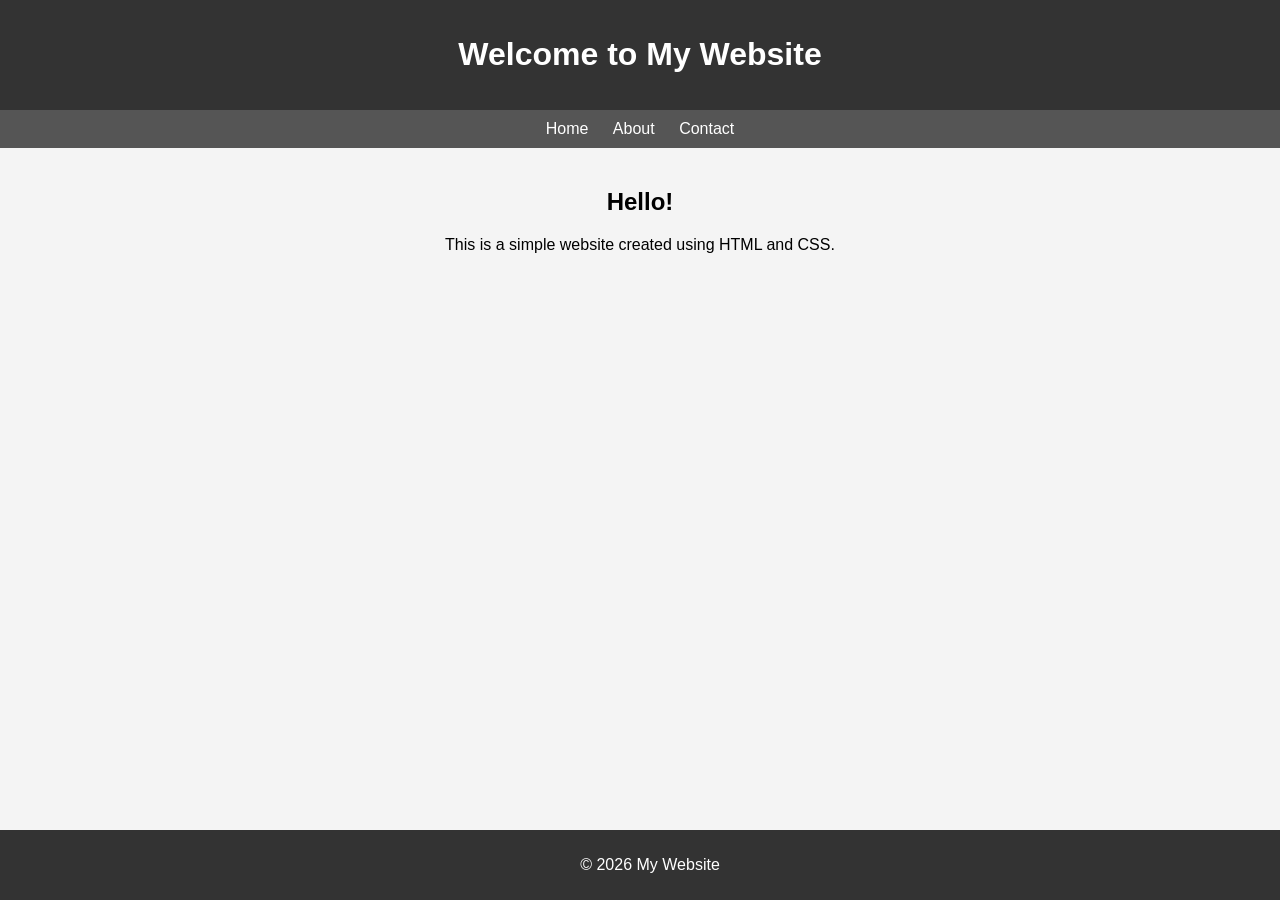
==== index.html @ 1ecb0410 "first commit" ====
<!DOCTYPE html>
<html>
<head>
    <title>My First Website</title>
    <style>
        body {
            font-family: Arial, sans-serif;
            background-color: #f4f4f4;
            text-align: center;
            margin: 0;
            padding: 0;
        }

        header {
            background-color: #333;
            color: white;
            padding: 15px;
        }

        nav {
            background-color: #555;
            padding: 10px;
        }

        nav a {
            color: white;
            text-decoration: none;
            margin: 10px;
        }

        section {
            padding: 20px;
        }

        footer {
            background-color: #333;
            color: white;
            padding: 10px;
            position: fixed;
            width: 100%;
            bottom: 0;
        }
    </style>
</head>

<body>

<header>
    <h1>Welcome to My Website</h1>
</header>

<nav>
    <a href="#">Home</a>
    <a href="#">About</a>
    <a href="#">Contact</a>
</nav>

<section>
    <h2>Hello!</h2>
    <p>This is a simple website created using HTML and CSS.</p>
</section>

<footer>
    <p>© 2026 My Website</p>
</footer>

</body>
</html>
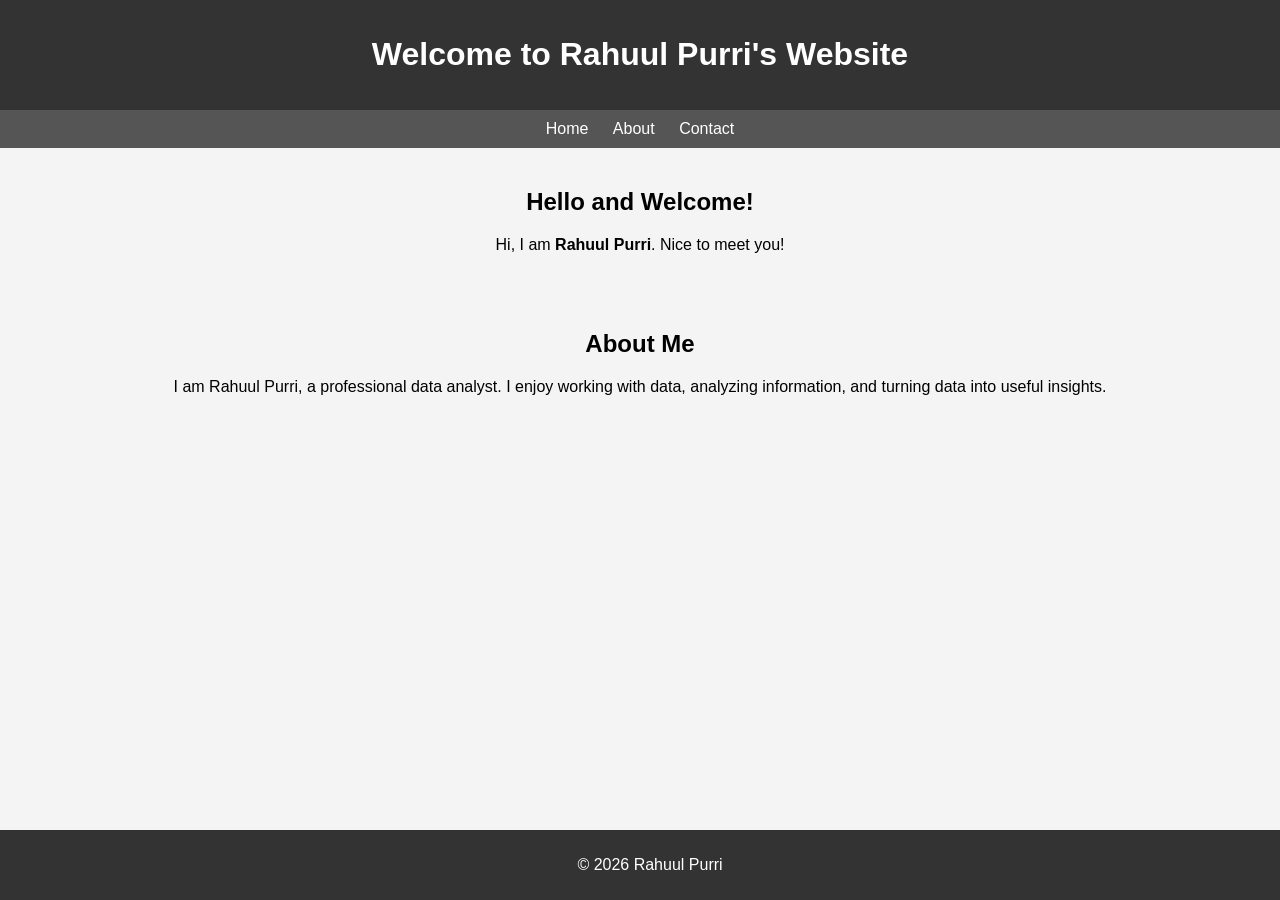
==== commit 8b59d5f7: "modify website" ====
--- a/index.html
+++ b/index.html
@@ -1,7 +1,9 @@
 <!DOCTYPE html>
 <html>
 <head>
-    <title>My First Website</title>
+    <title>Welcome Back</title>
+    <meta name="viewport" content="width=device-width, initial-scale=1.0">
+
     <style>
         body {
             font-family: Arial, sans-serif;
@@ -46,7 +48,7 @@
 <body>
 
 <header>
-    <h1>Welcome to My Website</h1>
+    <h1>Welcome to Rahuul Purri's Website</h1>
 </header>
 
 <nav>
@@ -56,12 +58,17 @@
 </nav>
 
 <section>
-    <h2>Hello!</h2>
-    <p>This is a simple website created using HTML and CSS.</p>
+    <h2>Hello and Welcome!</h2>
+    <p>Hi, I am <b>Rahuul Purri</b>. Nice to meet you!</p>
+</section>
+
+<section>
+    <h2>About Me</h2>
+    <p>I am Rahuul Purri, a professional data analyst. I enjoy working with data, analyzing information, and turning data into useful insights.</p>
 </section>
 
 <footer>
-    <p>© 2026 My Website</p>
+    <p>© 2026 Rahuul Purri</p>
 </footer>
 
 </body>
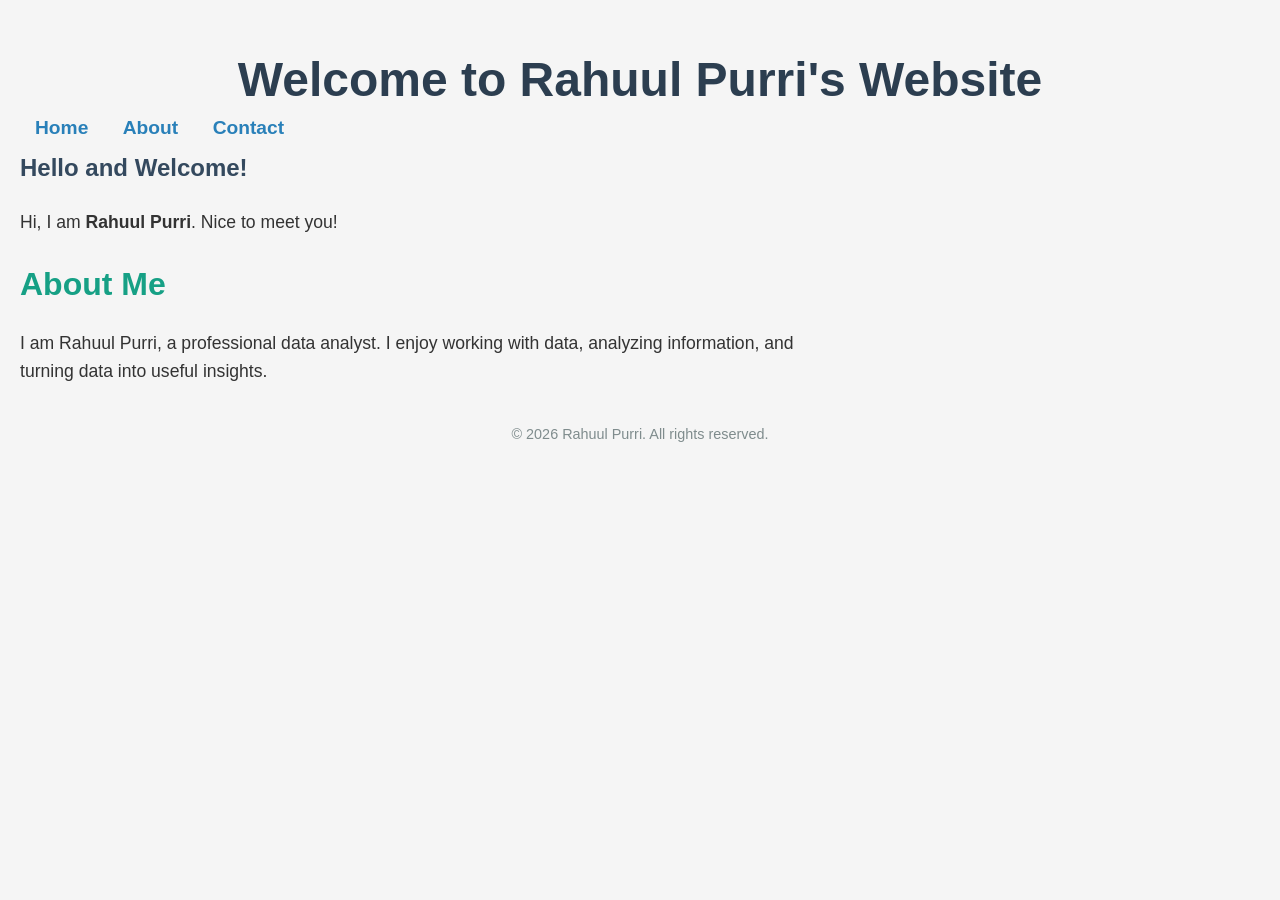
==== commit 34d546d2: "modify website" ====
--- a/index.html
+++ b/index.html
@@ -1,75 +1,84 @@
 <!DOCTYPE html>
-<html>
+<html lang="en">
 <head>
-    <title>Welcome Back</title>
-    <meta name="viewport" content="width=device-width, initial-scale=1.0">
+  <meta charset="UTF-8">
+  <meta name="viewport" content="width=device-width, initial-scale=1.0">
+  <title>Rahuul Purri's Website</title>
+  <style>
+    body {
+      font-family: 'Arial', sans-serif;
+      background-color: #f5f5f5; /* light gray background */
+      color: #333; /* dark text for readability */
+      margin: 0;
+      padding: 20px;
+    }
 
-    <style>
-        body {
-            font-family: Arial, sans-serif;
-            background-color: #f4f4f4;
-            text-align: center;
-            margin: 0;
-            padding: 0;
-        }
+    h1 {
+      color: #2c3e50; /* dark blue */
+      font-size: 3em;
+      text-align: center;
+      margin-bottom: 10px;
+    }
 
-        header {
-            background-color: #333;
-            color: white;
-            padding: 15px;
-        }
+    nav a {
+      color: #2980b9; /* blue links */
+      text-decoration: none;
+      margin: 0 15px;
+      font-weight: bold;
+      font-size: 1.2em;
+    }
 
-        nav {
-            background-color: #555;
-            padding: 10px;
-        }
+    nav a:hover {
+      color: #e74c3c; /* red hover */
+      text-decoration: underline;
+    }
 
-        nav a {
-            color: white;
-            text-decoration: none;
-            margin: 10px;
-        }
+    h2 {
+      color: #16a085; /* teal */
+      font-size: 2em;
+      margin-top: 30px;
+    }
 
-        section {
-            padding: 20px;
-        }
+    p {
+      font-size: 1.1em;
+      line-height: 1.6;
+      max-width: 800px;
+      margin: 10px 0 20px 0;
+    }
 
-        footer {
-            background-color: #333;
-            color: white;
-            padding: 10px;
-            position: fixed;
-            width: 100%;
-            bottom: 0;
-        }
-    </style>
+    footer {
+      margin-top: 40px;
+      text-align: center;
+      font-size: 0.9em;
+      color: #7f8c8d; /* gray text */
+    }
+
+    .welcome {
+      font-size: 1.5em;
+      color: #34495e; /* dark gray */
+    }
+  </style>
 </head>
-
 <body>
 
-<header>
-    <h1>Welcome to Rahuul Purri's Website</h1>
-</header>
+  <h1>Welcome to Rahuul Purri's Website</h1>
 
-<nav>
+  <nav>
     <a href="#">Home</a>
     <a href="#">About</a>
     <a href="#">Contact</a>
-</nav>
+  </nav>
 
-<section>
-    <h2>Hello and Welcome!</h2>
-    <p>Hi, I am <b>Rahuul Purri</b>. Nice to meet you!</p>
-</section>
+  <p class="welcome"><strong>Hello and Welcome!</strong></p>
 
-<section>
-    <h2>About Me</h2>
-    <p>I am Rahuul Purri, a professional data analyst. I enjoy working with data, analyzing information, and turning data into useful insights.</p>
-</section>
+  <p>Hi, I am <strong>Rahuul Purri</strong>. Nice to meet you!</p>
 
-<footer>
-    <p>© 2026 Rahuul Purri</p>
-</footer>
+  <h2>About Me</h2>
+  <p>I am Rahuul Purri, a professional data analyst. I enjoy working with data, analyzing information, and turning data into useful insights.</p>
+
+  <footer>
+    © 2026 Rahuul Purri. All rights reserved.
+  </footer>
 
 </body>
 </html>
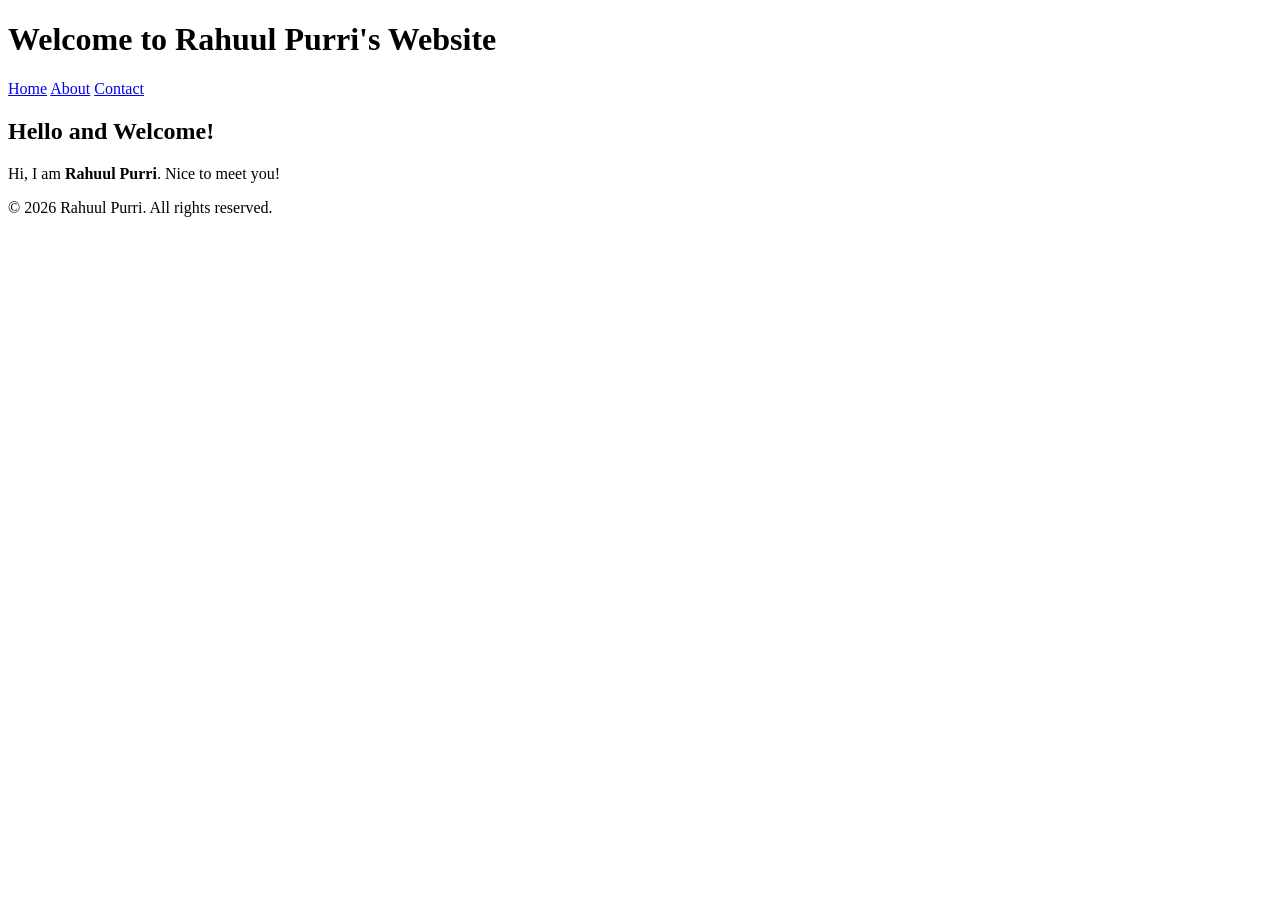
==== commit 33e621d5: "modify website" ====
--- a/index.html
+++ b/index.html
@@ -1,84 +1,29 @@
 <!DOCTYPE html>
 <html lang="en">
 <head>
-  <meta charset="UTF-8">
-  <meta name="viewport" content="width=device-width, initial-scale=1.0">
-  <title>Rahuul Purri's Website</title>
-  <style>
-    body {
-      font-family: 'Arial', sans-serif;
-      background-color: #f5f5f5; /* light gray background */
-      color: #333; /* dark text for readability */
-      margin: 0;
-      padding: 20px;
-    }
-
-    h1 {
-      color: #2c3e50; /* dark blue */
-      font-size: 3em;
-      text-align: center;
-      margin-bottom: 10px;
-    }
-
-    nav a {
-      color: #2980b9; /* blue links */
-      text-decoration: none;
-      margin: 0 15px;
-      font-weight: bold;
-      font-size: 1.2em;
-    }
-
-    nav a:hover {
-      color: #e74c3c; /* red hover */
-      text-decoration: underline;
-    }
-
-    h2 {
-      color: #16a085; /* teal */
-      font-size: 2em;
-      margin-top: 30px;
-    }
-
-    p {
-      font-size: 1.1em;
-      line-height: 1.6;
-      max-width: 800px;
-      margin: 10px 0 20px 0;
-    }
-
-    footer {
-      margin-top: 40px;
-      text-align: center;
-      font-size: 0.9em;
-      color: #7f8c8d; /* gray text */
-    }
-
-    .welcome {
-      font-size: 1.5em;
-      color: #34495e; /* dark gray */
-    }
-  </style>
+    <meta charset="UTF-8">
+    <meta name="viewport" content="width=device-width, initial-scale=1.0">
+    <title>Rahuul Purri's Website</title>
+    <link rel="stylesheet" href="css/style.css">
 </head>
 <body>
+    <header>
+        <h1>Welcome to <span class="highlight">Rahuul Purri's</span> Website</h1>
+    </header>
 
-  <h1>Welcome to Rahuul Purri's Website</h1>
+    <nav>
+        <a href="index.html" class="nav-link">Home</a>
+        <a href="about.html" class="nav-link">About</a>
+        <a href="contact.html" class="nav-link">Contact</a>
+    </nav>
 
-  <nav>
-    <a href="#">Home</a>
-    <a href="#">About</a>
-    <a href="#">Contact</a>
-  </nav>
+    <section id="home" class="section">
+        <h2>Hello and Welcome!</h2>
+        <p>Hi, I am <strong>Rahuul Purri</strong>. Nice to meet you!</p>
+    </section>
 
-  <p class="welcome"><strong>Hello and Welcome!</strong></p>
-
-  <p>Hi, I am <strong>Rahuul Purri</strong>. Nice to meet you!</p>
-
-  <h2>About Me</h2>
-  <p>I am Rahuul Purri, a professional data analyst. I enjoy working with data, analyzing information, and turning data into useful insights.</p>
-
-  <footer>
-    © 2026 Rahuul Purri. All rights reserved.
-  </footer>
-
+    <footer>
+        <p>&copy; 2026 Rahuul Purri. All rights reserved.</p>
+    </footer>
 </body>
 </html>
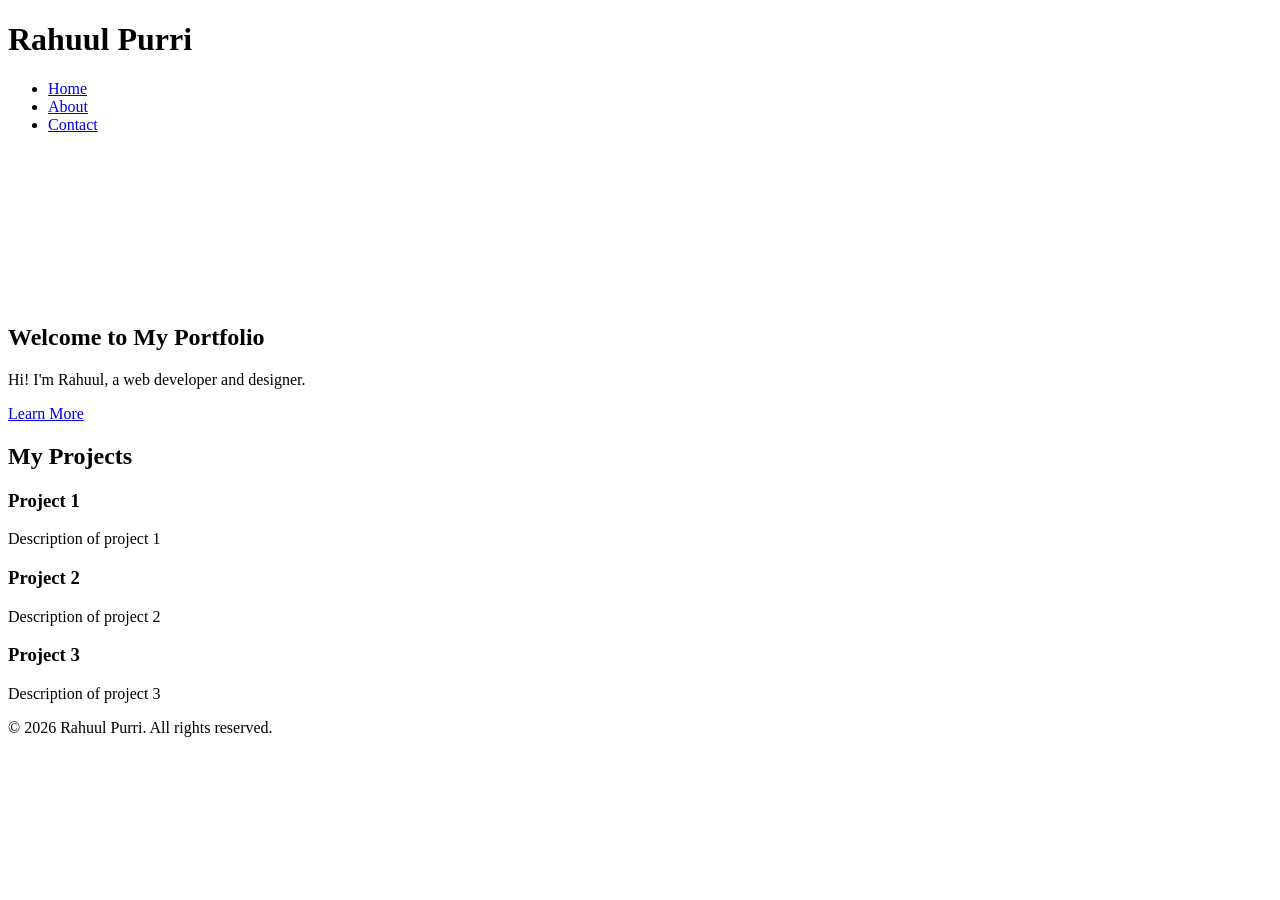
==== commit 5ac3b548: "modify website" ====
--- a/index.html
+++ b/index.html
@@ -3,27 +3,58 @@
 <head>
     <meta charset="UTF-8">
     <meta name="viewport" content="width=device-width, initial-scale=1.0">
-    <title>Rahuul Purri's Website</title>
+    <title>Rahuul Purri Portfolio</title>
     <link rel="stylesheet" href="css/style.css">
 </head>
 <body>
     <header>
-        <h1>Welcome to <span class="highlight">Rahuul Purri's</span> Website</h1>
+        <h1>Rahuul Purri</h1>
+        <nav>
+            <ul>
+                <li><a href="index.html" class="active">Home</a></li>
+                <li><a href="about.html">About</a></li>
+                <li><a href="contact.html">Contact</a></li>
+            </ul>
+        </nav>
     </header>
 
-    <nav>
-        <a href="index.html" class="nav-link">Home</a>
-        <a href="about.html" class="nav-link">About</a>
-        <a href="contact.html" class="nav-link">Contact</a>
-    </nav>
+    <!-- Video Background Section -->
+    <section class="video-bg">
+        <video autoplay muted loop id="bg-video">
+            <source src="videos/background.mp4" type="video/mp4">
+        </video>
+        <div class="video-overlay">
+            <h2>Welcome to My Portfolio</h2>
+            <p>Hi! I'm Rahuul, a web developer and designer.</p>
+            <a href="about.html" class="btn">Learn More</a>
+        </div>
+    </section>
 
-    <section id="home" class="section">
-        <h2>Hello and Welcome!</h2>
-        <p>Hi, I am <strong>Rahuul Purri</strong>. Nice to meet you!</p>
-    </section>
+    <!-- Projects Section -->
+    <main>
+        <section class="projects animate">
+            <h2>My Projects</h2>
+            <div class="project-cards">
+                <div class="project-card">
+                    <h3>Project 1</h3>
+                    <p>Description of project 1</p>
+                </div>
+                <div class="project-card">
+                    <h3>Project 2</h3>
+                    <p>Description of project 2</p>
+                </div>
+                <div class="project-card">
+                    <h3>Project 3</h3>
+                    <p>Description of project 3</p>
+                </div>
+            </div>
+        </section>
+    </main>
 
     <footer>
         <p>&copy; 2026 Rahuul Purri. All rights reserved.</p>
     </footer>
+
+    <script src="js/script.js"></script>
 </body>
 </html>
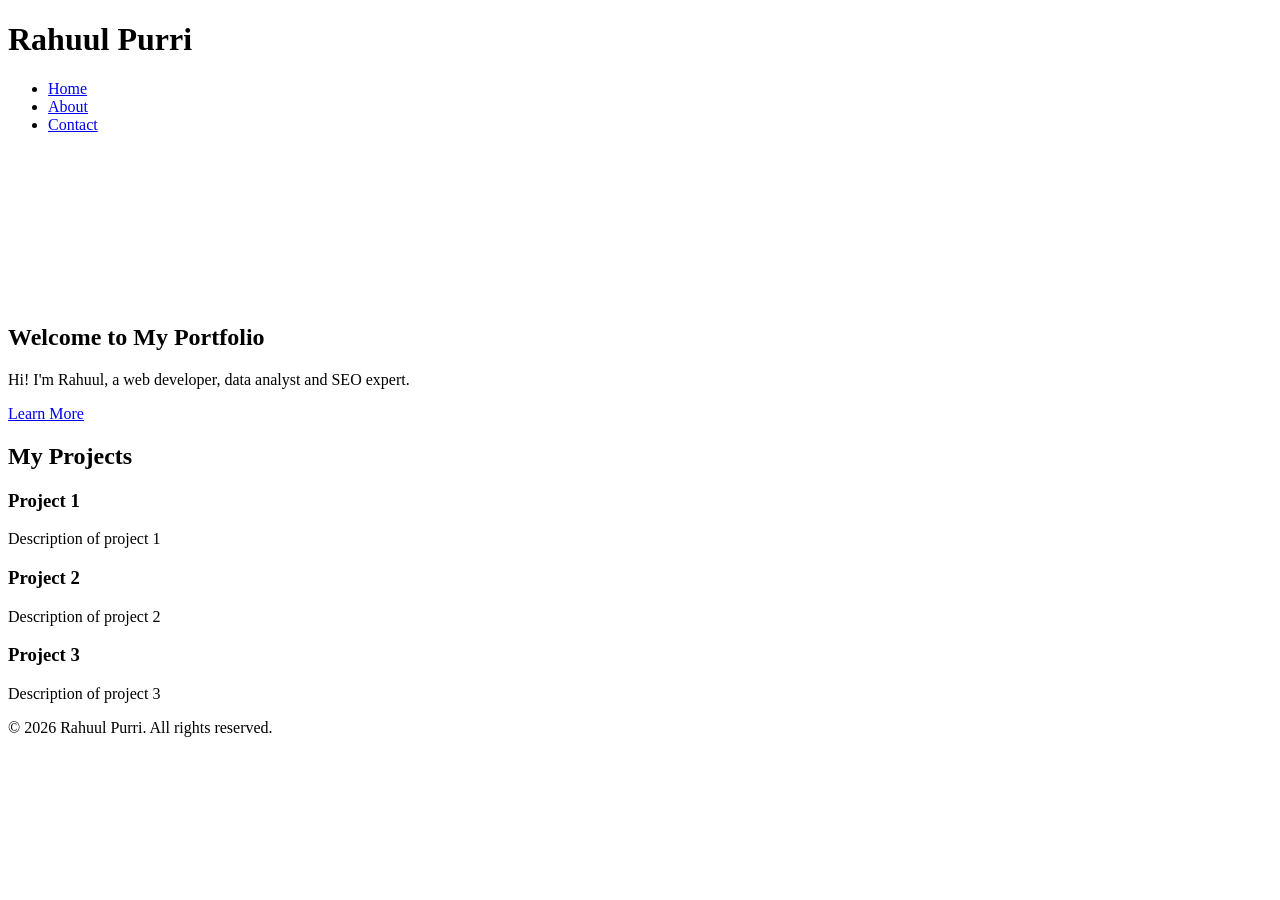
==== commit 754bc5a1: "modify website" ====
--- a/index.html
+++ b/index.html
@@ -3,9 +3,18 @@
 <head>
     <meta charset="UTF-8">
     <meta name="viewport" content="width=device-width, initial-scale=1.0">
-    <title>Rahuul Purri Portfolio</title>
+
+    <title>Rahuul Purri | Data Analyst & SEO Expert Portfolio</title>
+
+    <meta name="description" content="Official portfolio of Rahuul Purri, a Data Analyst, Web Developer and SEO Expert showcasing projects, skills and professional experience.">
+
+    <meta name="keywords" content="Rahuul Purri portfolio, Rahuul Purri web developer, data analyst portfolio, SEO expert portfolio, HTML CSS JavaScript developer, frontend web developer, SEO specialist website, data analysis projects, freelance web developer portfolio, technical SEO expert">
+
+    <meta name="author" content="Rahuul Purri">
+
     <link rel="stylesheet" href="css/style.css">
 </head>
+
 <body>
     <header>
         <h1>Rahuul Purri</h1>
@@ -25,7 +34,7 @@
         </video>
         <div class="video-overlay">
             <h2>Welcome to My Portfolio</h2>
-            <p>Hi! I'm Rahuul, a web developer and designer.</p>
+            <p>Hi! I'm Rahuul, a web developer, data analyst and SEO expert.</p>
             <a href="about.html" class="btn">Learn More</a>
         </div>
     </section>
